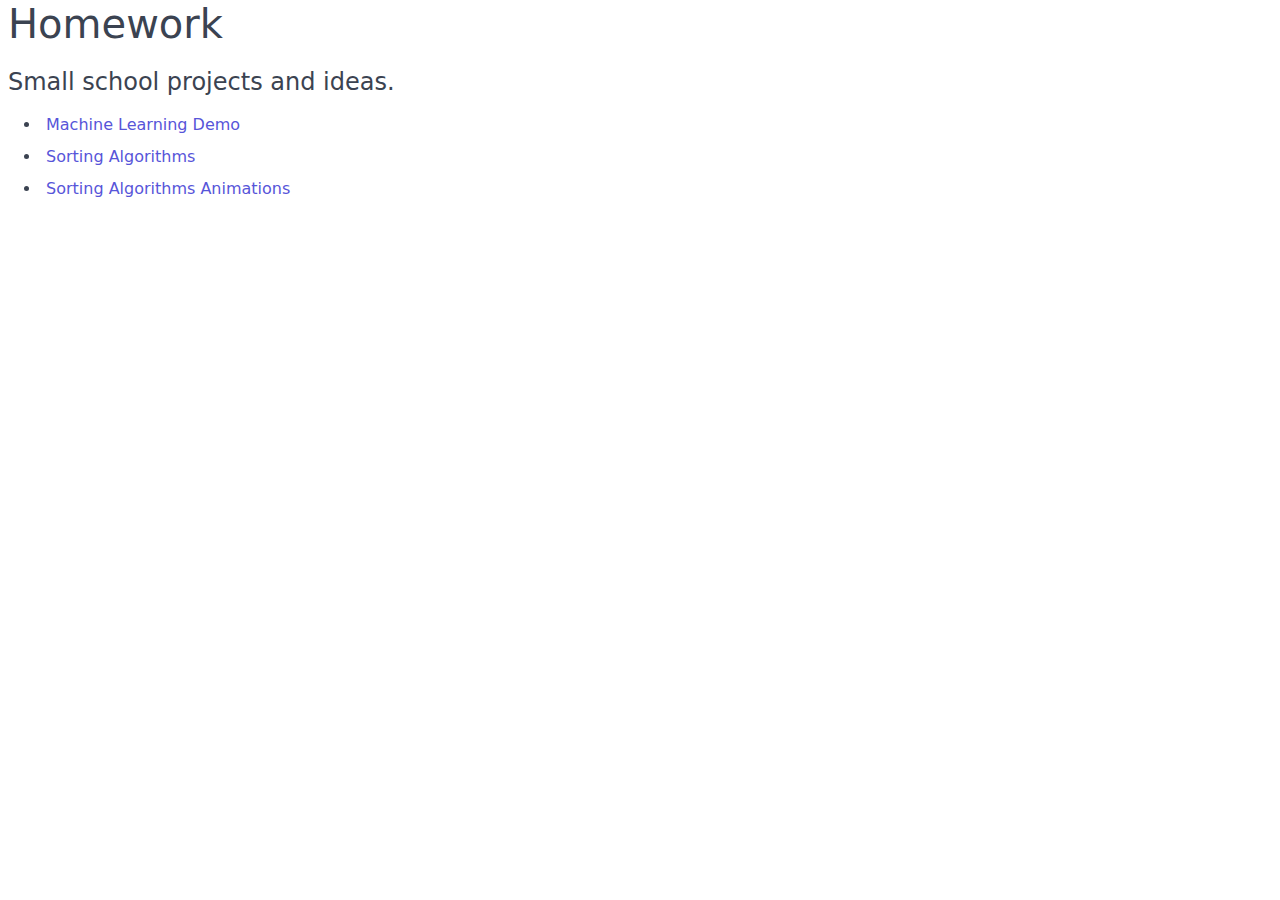
==== index.html @ 7ae16188 "Sorting algorithms done" ====
<!DOCTYPE html>
<html>
<title>Homework</title>
<link rel="stylesheet" href="lib/spectre/spectre.min.css">
<head>    
</head>
<body>
    <div class="container">
        <h1>Homework</h1>
        <h4>Small school projects and ideas.</h4>
        
        <ul>
            <li><a href="machine-learning-cars/index.html">Machine Learning Demo</a></li>
            <li><a href="sorting-algorithms/index.html">Sorting Algorithms</a></li>
            <li><a href="sorting-algorithm-animations/index.html">Sorting Algorithms Animations</a></li>
        </ul>
    </div>
    
</body>
</html>
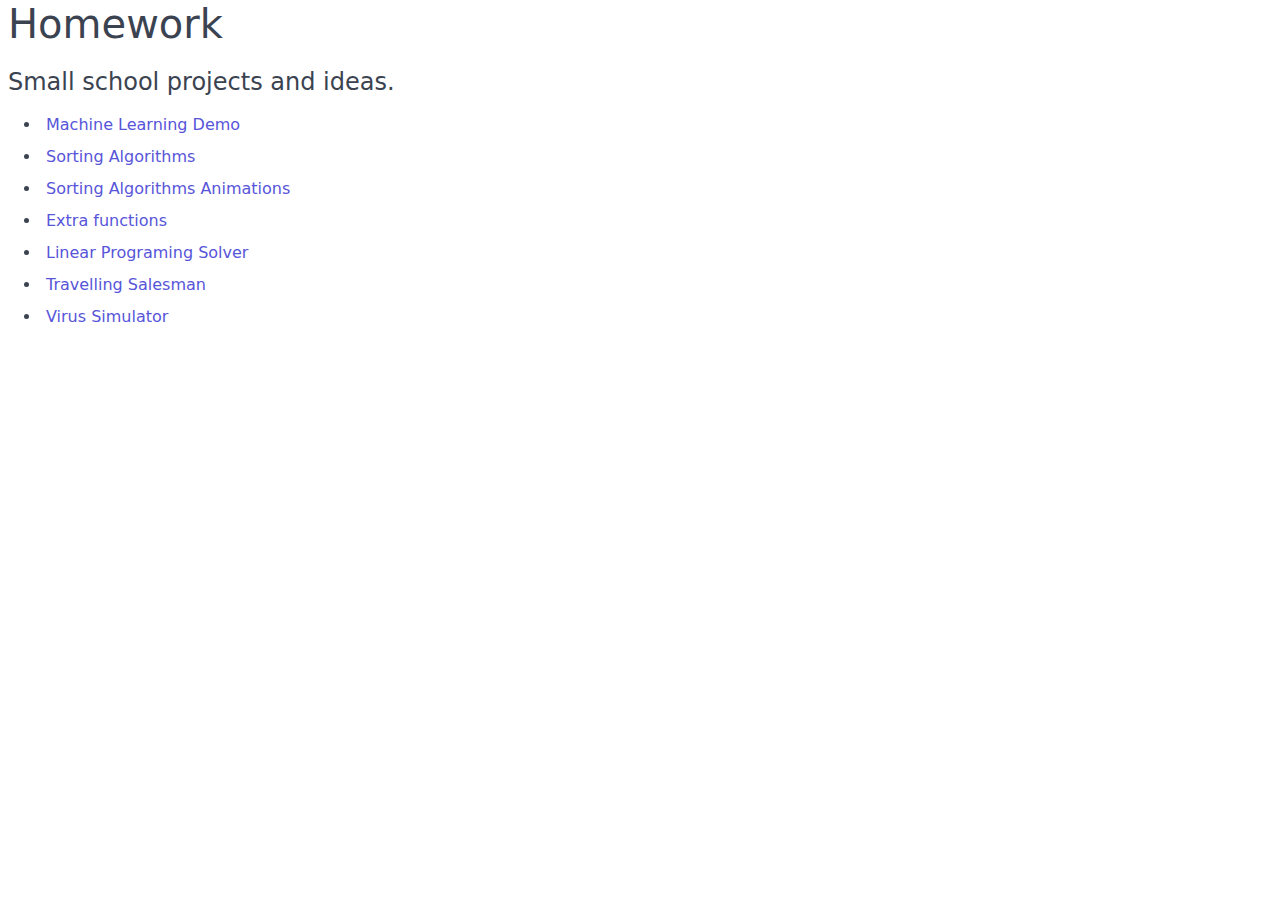
==== commit 801eb75f: "Added virus simulator" ====
--- a/index.html
+++ b/index.html
@@ -1,6 +1,8 @@
 <!DOCTYPE html>
 <html>
 <title>Homework</title>
+<link rel="shortcut icon" href="favicon.ico" type="image/x-icon">
+<link rel="icon" href="favicon.ico" type="image/x-icon">
 <link rel="stylesheet" href="lib/spectre/spectre.min.css">
 <head>    
 </head>
@@ -13,6 +15,10 @@
             <li><a href="machine-learning-cars/index.html">Machine Learning Demo</a></li>
             <li><a href="sorting-algorithms/index.html">Sorting Algorithms</a></li>
             <li><a href="sorting-algorithm-animations/index.html">Sorting Algorithms Animations</a></li>
+            <li><a href="extra-functions/index.html">Extra functions</a></li>
+            <li><a href="linear-programming/index.html">Linear Programing Solver</a></li>
+            <li><a href="travelling-salesman/index.html">Travelling Salesman</a></li>
+            <li><a href="virus-simulator/index.html">Virus Simulator</a></li>
         </ul>
     </div>
     
